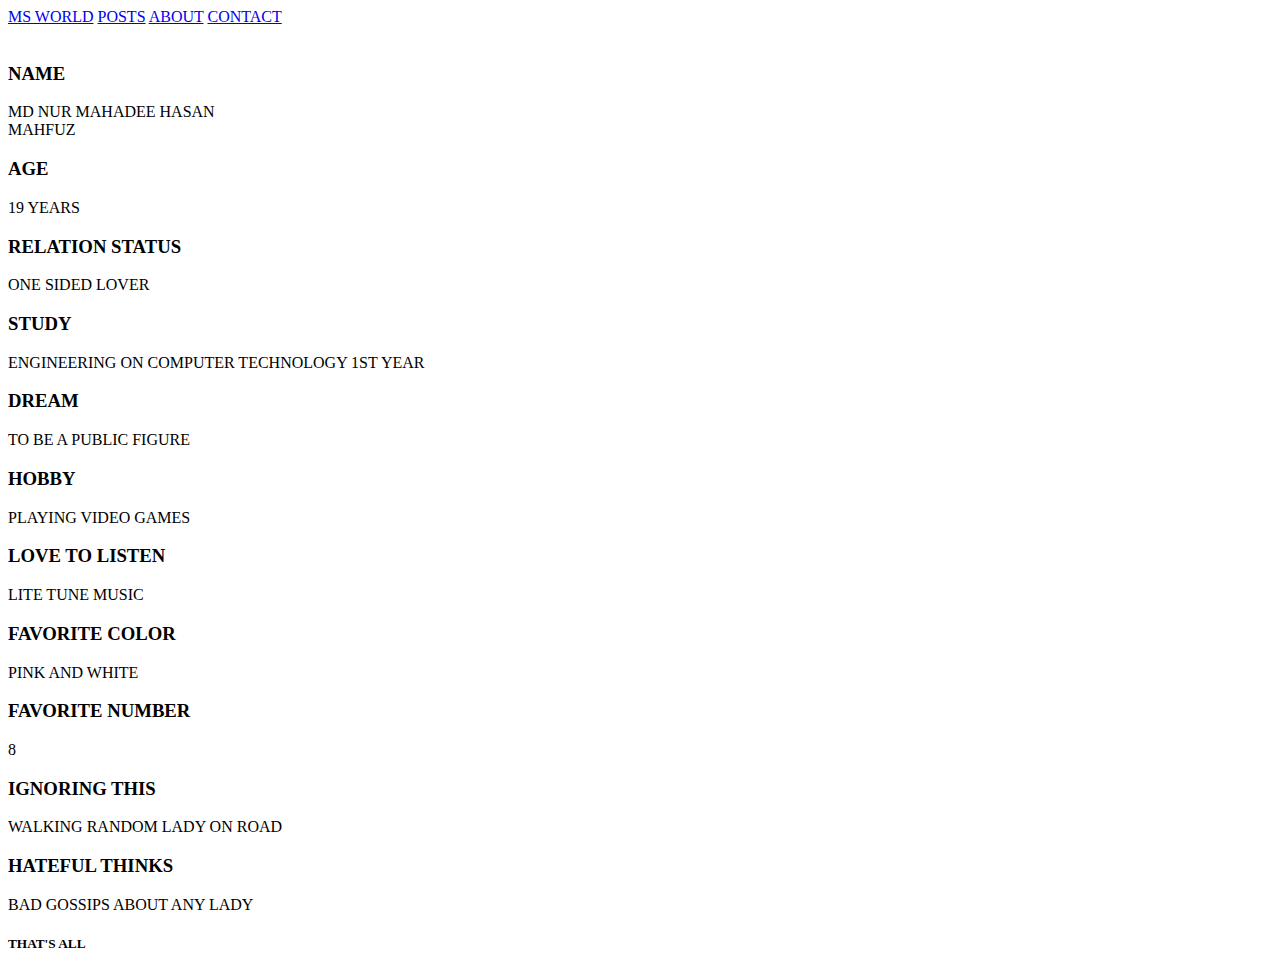
==== about.html @ a20890b7 "html" ====
<!DOCTYPE html>
<html lang="en">
<head>
  <meta charset="UTF-8">
  <meta name="viewport" content="width=device-width, initial-scale=1.0">
  <link rel="stylesheet" href="css/index2.css">
  <script src="js/index.js"></script>
  <title>MAHADEE_MS</title>
</head>
<body>
	 <div class="header">
    <a class="msworld" id="nav1" href="index.html">MS WORLD</a>
    <a class="posts" id="nav4" href="index4.html">POSTS</a>
    <a class="about" id="nav2" href="about.html">ABOUT</a>
    <a class="contect" id="nav3" href="contact.html">CONTACT</a>
  </div><br>
  <div class="about">
    <h3>NAME</h3>
    <p>MD NUR MAHADEE HASAN<br>MAHFUZ</p>
    <h3>AGE</h3>
    <p>19 YEARS</p>
    <h3>RELATION STATUS</h3>
    <p>ONE SIDED LOVER</p>
    <h3>STUDY</h3>
    <p>ENGINEERING ON COMPUTER TECHNOLOGY 1ST YEAR</p>
    <h3>DREAM</h3>
    <p>TO BE A PUBLIC FIGURE</p>
    <h3>HOBBY</h3>
    <p>PLAYING VIDEO GAMES</p> 
    <h3>LOVE TO LISTEN</h3>
    <p>LITE TUNE MUSIC</p>
    <h3>FAVORITE COLOR</h3>
    <p>PINK AND WHITE</p>
    <h3>FAVORITE NUMBER</h3>
    <p>8</p>
    <h3>IGNORING THIS</h3>
    <P>WALKING RANDOM LADY ON ROAD</P>
    <h3>HATEFUL THINKS</h3>
    <p>BAD GOSSIPS ABOUT ANY LADY</p>
  </div>
  <h5 id="end">THAT'S ALL</h5>
</body>
</html>
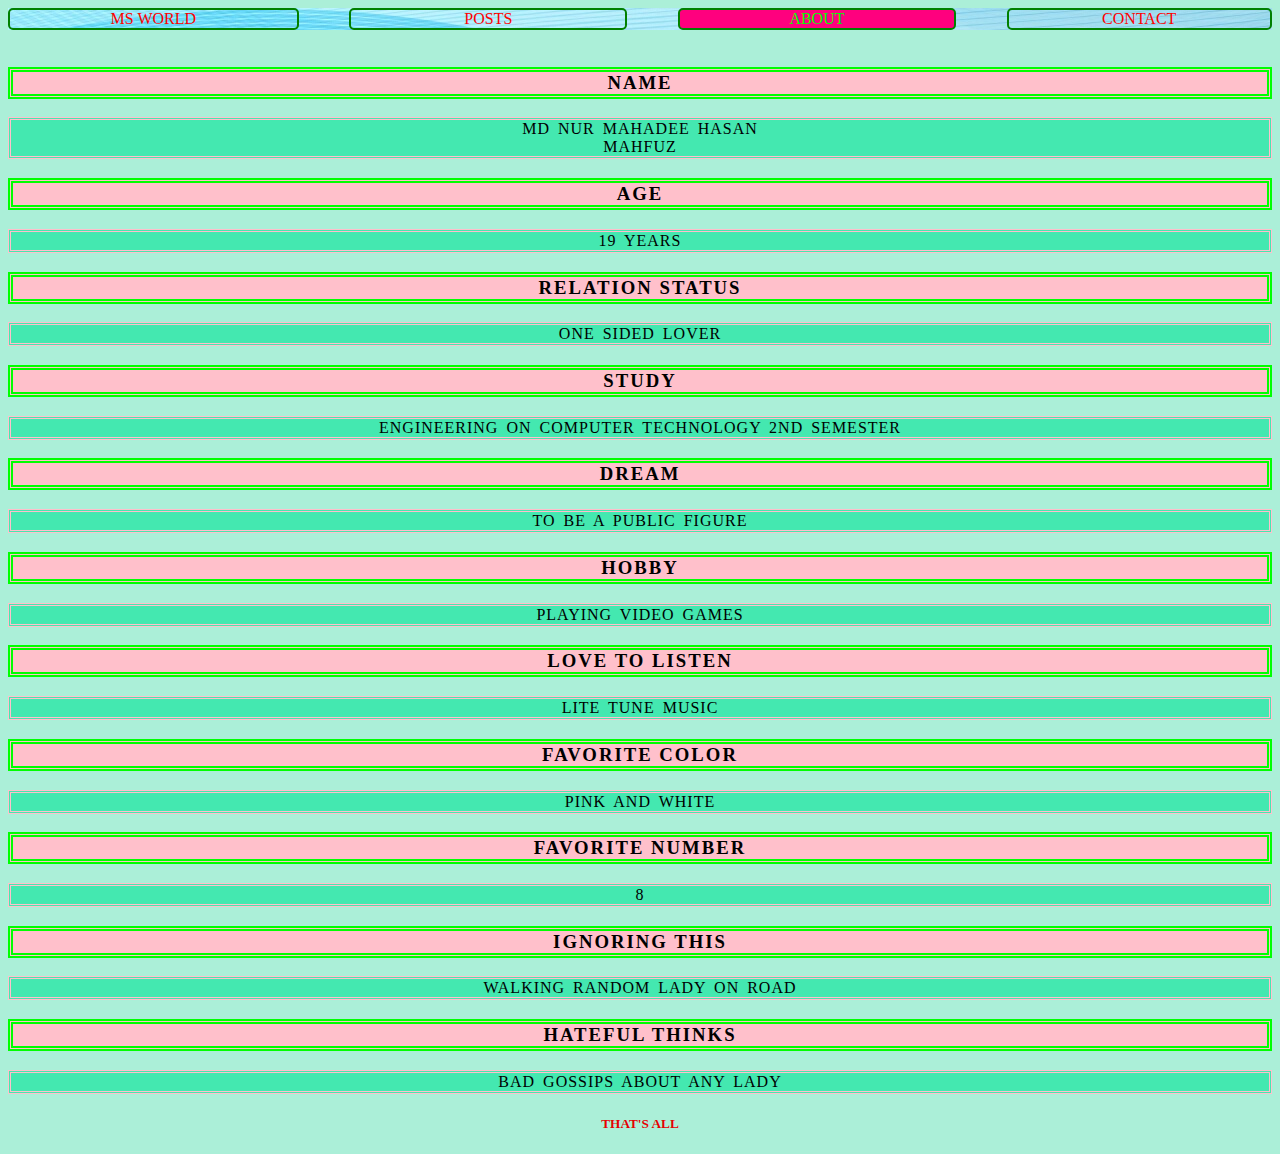
==== commit 30736679: "add" ====
--- a/about.html
+++ b/about.html
@@ -1,43 +1,43 @@
-<!DOCTYPE html>
-<html lang="en">
-<head>
-  <meta charset="UTF-8">
-  <meta name="viewport" content="width=device-width, initial-scale=1.0">
-  <link rel="stylesheet" href="css/index2.css">
-  <script src="js/index.js"></script>
-  <title>MAHADEE_MS</title>
-</head>
-<body>
-	 <div class="header">
-    <a class="msworld" id="nav1" href="index.html">MS WORLD</a>
-    <a class="posts" id="nav4" href="index4.html">POSTS</a>
-    <a class="about" id="nav2" href="about.html">ABOUT</a>
-    <a class="contect" id="nav3" href="contact.html">CONTACT</a>
-  </div><br>
-  <div class="about">
-    <h3>NAME</h3>
-    <p>MD NUR MAHADEE HASAN<br>MAHFUZ</p>
-    <h3>AGE</h3>
-    <p>19 YEARS</p>
-    <h3>RELATION STATUS</h3>
-    <p>ONE SIDED LOVER</p>
-    <h3>STUDY</h3>
-    <p>ENGINEERING ON COMPUTER TECHNOLOGY 1ST YEAR</p>
-    <h3>DREAM</h3>
-    <p>TO BE A PUBLIC FIGURE</p>
-    <h3>HOBBY</h3>
-    <p>PLAYING VIDEO GAMES</p> 
-    <h3>LOVE TO LISTEN</h3>
-    <p>LITE TUNE MUSIC</p>
-    <h3>FAVORITE COLOR</h3>
-    <p>PINK AND WHITE</p>
-    <h3>FAVORITE NUMBER</h3>
-    <p>8</p>
-    <h3>IGNORING THIS</h3>
-    <P>WALKING RANDOM LADY ON ROAD</P>
-    <h3>HATEFUL THINKS</h3>
-    <p>BAD GOSSIPS ABOUT ANY LADY</p>
-  </div>
-  <h5 id="end">THAT'S ALL</h5>
-</body>
-</html>+<!DOCTYPE html>
+<html lang="en">
+<head>
+  <meta charset="UTF-8">
+  <meta name="viewport" content="width=device-width, initial-scale=1.0">
+  <link rel="stylesheet" href="css/index2.css">
+  <script src="js/index.js"></script>
+  <title>MAHADEE_MS</title>
+</head>
+<body>
+	 <div class="header">
+    <a class="msworld" id="nav1" href="index.html">MS WORLD</a>
+    <a class="posts" id="nav4" href="index4.html">POSTS</a>
+    <a class="about" id="nav2" href="about.html">ABOUT</a>
+    <a class="contect" id="nav3" href="contact.html">CONTACT</a>
+  </div><br>
+  <div class="about">
+    <h3>NAME</h3>
+    <p>MD NUR MAHADEE HASAN<br>MAHFUZ</p>
+    <h3>AGE</h3>
+    <p>19 YEARS</p>
+    <h3>RELATION STATUS</h3>
+    <p>ONE SIDED LOVER</p>
+    <h3>STUDY</h3>
+    <p>ENGINEERING ON COMPUTER TECHNOLOGY 2ND SEMESTER</p>
+    <h3>DREAM</h3>
+    <p>TO BE A PUBLIC FIGURE</p>
+    <h3>HOBBY</h3>
+    <p>PLAYING VIDEO GAMES</p> 
+    <h3>LOVE TO LISTEN</h3>
+    <p>LITE TUNE MUSIC</p>
+    <h3>FAVORITE COLOR</h3>
+    <p>PINK AND WHITE</p>
+    <h3>FAVORITE NUMBER</h3>
+    <p>8</p>
+    <h3>IGNORING THIS</h3>
+    <P>WALKING RANDOM LADY ON ROAD</P>
+    <h3>HATEFUL THINKS</h3>
+    <p>BAD GOSSIPS ABOUT ANY LADY</p>
+  </div>
+  <h5 id="end">THAT'S ALL</h5>
+</body>
+</html>
--- a/css/index2.css
+++ b/css/index2.css
@@ -0,0 +1,59 @@
+body {
+  background-color: #abefd8;
+  width: device-width;
+  height: auto;
+}
+.header{
+  background-image: url('../img/header-bg.jpg');
+  display: grid;
+  grid-template-columns: 23% 22% 22% 21%;
+  grid-column-gap: 4%;
+  text-align: center;
+  width: device-width;
+}
+#nav1{
+  color: red;
+  text-decoration: none;
+  border:solid 2px green;
+  border-radius: 5px;
+}
+#nav2{
+  text-decoration: none;
+  color: lime;
+  border: solid 2px green;
+  border-radius: 5px;
+  background-color: #ff007e;
+}
+#nav3{
+  color: red;
+  text-decoration: none;
+  border:solid 2px green;
+  border-radius: 5px;
+}
+#nav4{
+  color: red;
+  text-decoration: none;
+  border:solid 2px green;
+  border-radius: 5px;
+}
+.about{
+  text-align: center;
+}
+h3{
+  text-align: center;
+  letter-spacing: 2px;
+  padding: 0px 0px;
+  border: 5px double lime;
+  background-color: pink;
+}
+p{
+  text-align: center;
+  letter-spacing: 1px;
+  word-spacing: 3px;
+  border: 3px double pink;
+  background-color:rgb(68,232,176);
+}
+#end{
+  text-align: center;
+  color:#e60000;
+}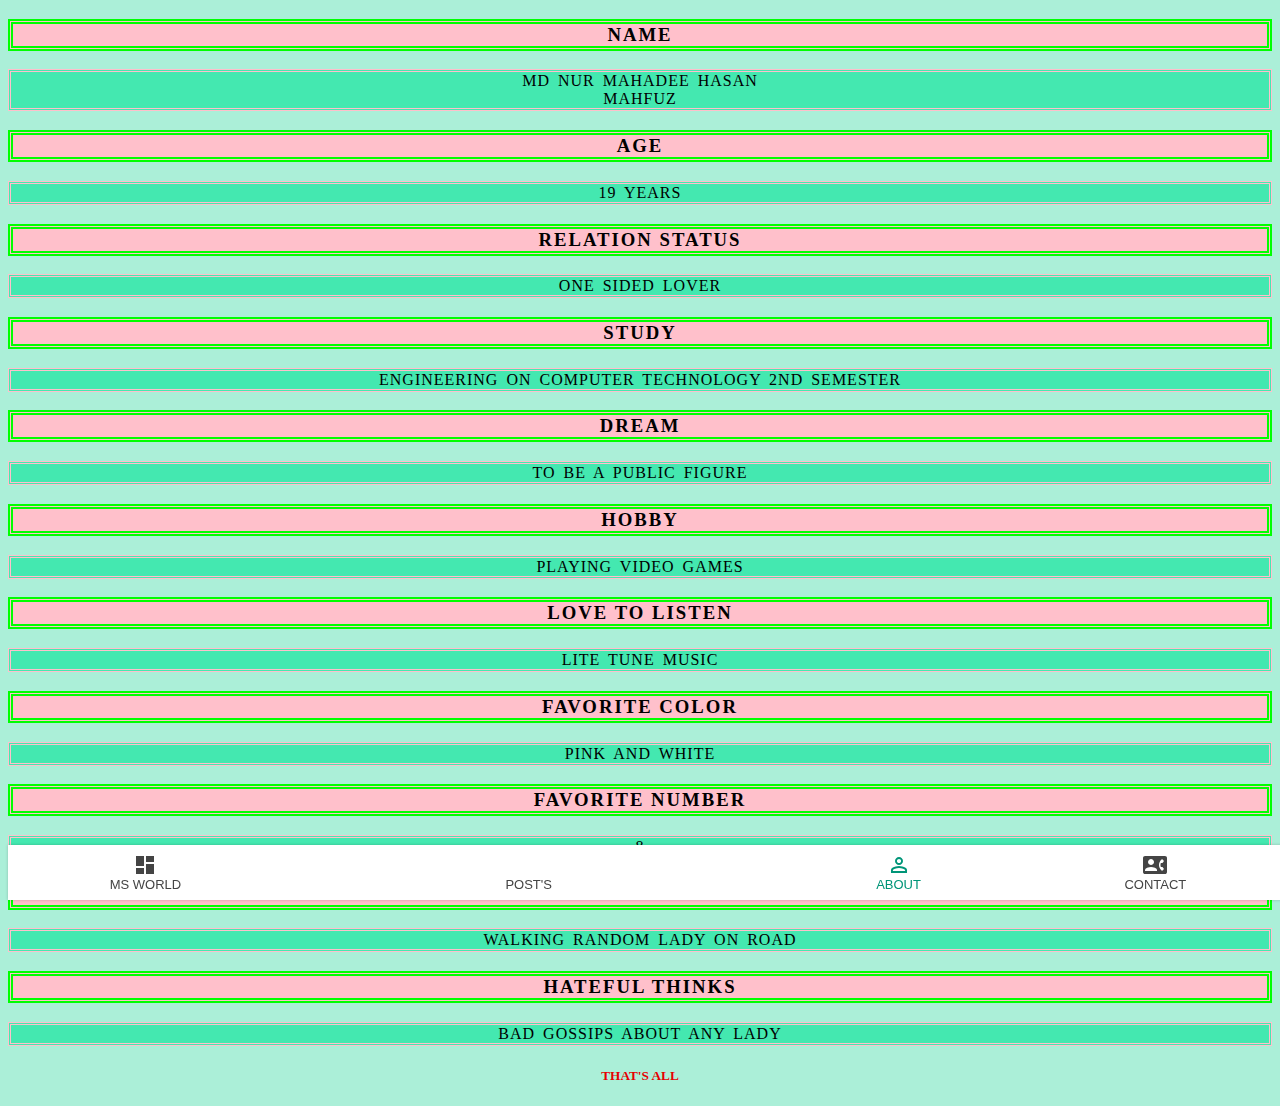
==== commit 8af1c3a8: "nav" ====
--- a/about.html
+++ b/about.html
@@ -4,16 +4,37 @@
   <meta charset="UTF-8">
   <meta name="viewport" content="width=device-width, initial-scale=1.0">
   <link rel="stylesheet" href="css/index2.css">
+  <link href="https://fonts.googleapis.com/icon?family=Material+Icons" rel="stylesheet">
+  <link rel="shortcut icon" type="image" href="img/ms.png">
   <script src="js/index.js"></script>
   <title>MAHADEE_MS</title>
 </head>
 <body>
-	 <div class="header">
-    <a class="msworld" id="nav1" href="index.html">MS WORLD</a>
-    <a class="posts" id="nav4" href="index4.html">POSTS</a>
-    <a class="about" id="nav2" href="about.html">ABOUT</a>
-    <a class="contect" id="nav3" href="contact.html">CONTACT</a>
-  </div><br>
+	<div class="header">
+    <a href="index.html" class="nav">
+      <i class="material-icons nav__icon">dashboard</i>
+      <span>MS WORLD</span>
+    </a>
+    <a href="index4.html" class="nav">
+      <i class="material-icons nav__icon">auto_awesome</i>
+      <span>POST'S</span>
+    </a>
+    <a href="about.html" class="nav active_nav">
+      <i class="material-icons nav__icon">perm_identity</i>
+      <span>ABOUT</span>
+    </a>
+    <a href="contact.html" class="nav">
+      <i class="material-icons nav__icon">contact_phone</i>
+      <span>CONTACT</span>
+    </a>
+    <!--<a class="nav active_nav" id="nav1" href="index.html">
+        <img src="svg/dashboard.svg" alt="">
+        <span>msworld</span>
+        </a>
+      <a class="nav" id="nav4" href="index4.html">POSTS</a>
+      <a class="nav" id="nav2" href="about.html">ABOUT</a>
+      <a class="nav" id="nav3" href="contact.html">CONTACT</a>-->
+  </div>
   <div class="about">
     <h3>NAME</h3>
     <p>MD NUR MAHADEE HASAN<br>MAHFUZ</p>
--- a/css/index2.css
+++ b/css/index2.css
@@ -4,37 +4,40 @@
   height: auto;
 }
 .header{
-  background-image: url('../img/header-bg.jpg');
-  display: grid;
-  grid-template-columns: 23% 22% 22% 21%;
-  grid-column-gap: 4%;
-  text-align: center;
-  width: device-width;
+  position: fixed;
+    bottom: 0;
+    width: 100%;
+    height: 55px;
+    box-shadow: 0 0 3px rgba(0, 0, 0, 0.2);
+    background-color: #ffffff;
+    display: flex;
+    overflow-x: auto;
 }
-#nav1{
-  color: red;
-  text-decoration: none;
-  border:solid 2px green;
-  border-radius: 5px;
+.nav{
+  display: flex;
+    flex-direction: column;
+    align-items: center;
+    justify-content: center;
+    flex-grow: 1;
+    min-width: 50px;
+    overflow: hidden;
+    white-space: nowrap;
+    font-family: sans-serif;
+    font-size: 13px;
+    color: #444444;
+    text-decoration: none;
+    -webkit-tap-highlight-color: transparent;
+    transition: background-color 0.1s ease-in-out;
 }
-#nav2{
-  text-decoration: none;
-  color: lime;
-  border: solid 2px green;
-  border-radius: 5px;
-  background-color: #ff007e;
+.nav:hover {
+    background-color: #eeeeee;
 }
-#nav3{
-  color: red;
-  text-decoration: none;
-  border:solid 2px green;
-  border-radius: 5px;
+
+.active_nav{
+    color: #009578;
 }
-#nav4{
-  color: red;
-  text-decoration: none;
-  border:solid 2px green;
-  border-radius: 5px;
+.nav__icon{
+  font-size: 18px;
 }
 .about{
   text-align: center;
@@ -56,4 +59,4 @@
 #end{
   text-align: center;
   color:#e60000;
-}+}
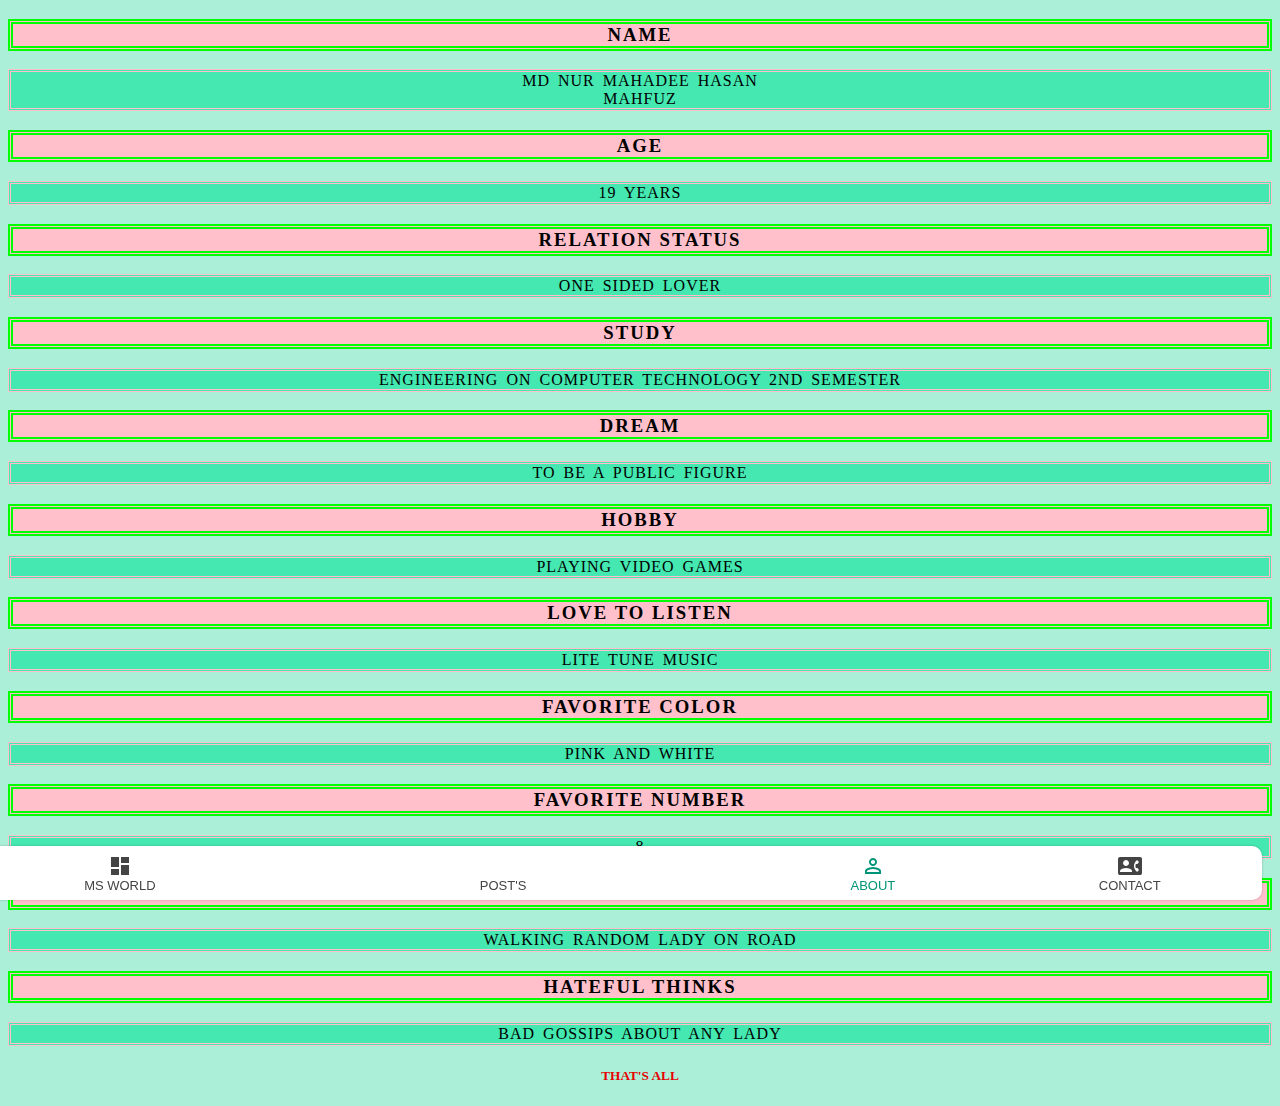
==== commit e1f51612: "logo" ====
--- a/about.html
+++ b/about.html
@@ -7,6 +7,7 @@
   <link href="https://fonts.googleapis.com/icon?family=Material+Icons" rel="stylesheet">
   <link rel="shortcut icon" type="image" href="img/ms.png">
   <script src="js/index.js"></script>
+  <link rel="shortcut icon" href="img/ms.png">
   <title>MAHADEE_MS</title>
 </head>
 <body>
--- a/css/index2.css
+++ b/css/index2.css
@@ -4,10 +4,12 @@
   height: auto;
 }
 .header{
+  margin-left: -2%;
   position: fixed;
+  border-radius:10px;
     bottom: 0;
     width: 100%;
-    height: 55px;
+    height: 6%;
     box-shadow: 0 0 3px rgba(0, 0, 0, 0.2);
     background-color: #ffffff;
     display: flex;
